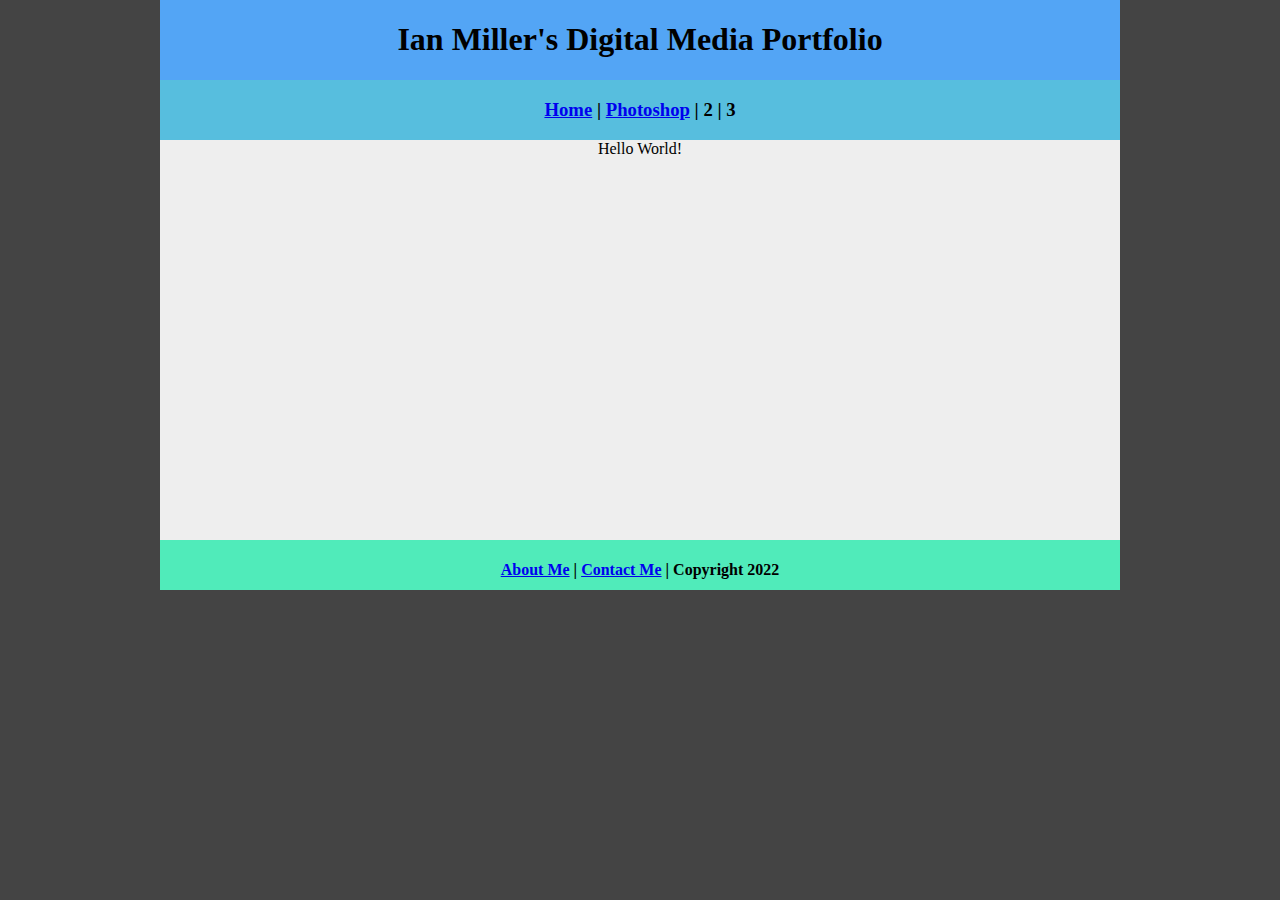
==== index.html @ 99772f0a "Update index.html" ====
<!DOCTYPE html>
<html class="homePage">
<head>
	<!-- This is a comment! Text here will be ignored by the browser. -->
	<meta charset="UTF-8">
	<title>Ian Miller's Digital Media Portfolio</title>
	<link href="myCSS.css" rel="stylesheet" type="text/css">
</head>
<body>
<div class="container">
  <div class="header">
  	<h1>Ian Miller's Digital Media Portfolio</h1>
  </div>
  <div class="nav">
    <h3><a href="index.html">Home</a> | <a href="Raster/index.html">Photoshop</a> | 2 | 3</h3>
  </div>
  <div class="content">Hello World!</div>
  <div class="footer">
    <h4><a href="raster/index.html">About Me</a> | <a href=mailto:ianmill9598@granitesd.org?subject=Digital Media Portfolio>Contact Me</a> | Copyright 2022</h4>
  </div>
</div>
</body>
</html>
---- myCSS.css ----
@charset "UTF-8";
/* This is a comment! Text here will be ignored by the browser. */
body {
	margin: 0 auto;
}
.homePage {
	background: #444444;
}
.container {
	width: 960px;
	margin: 0 auto;
}
.header {
	background: #53A5F5;
	text-align: center;
	margin: 0px;
	padding: 5;
	float: left;
	width: 100%;
	height: 80px;
	
}
.nav {
	background: #57BEDE;
	margin: 0px;
	padding: 5;
	float: left;
	width: 100%;
	height: 60px;
	text-align: center;
}
.content {
	background: #EEEEEE;
	margin: 0px;
	float: left;
	width: 100%;
	height: 400px;
	text-align: center;
}
.footer {
	background: #50EBBA;
	margin: 0px;
	float: left;
	width: 100%;
	height: 50px;
	text-align: center;
}
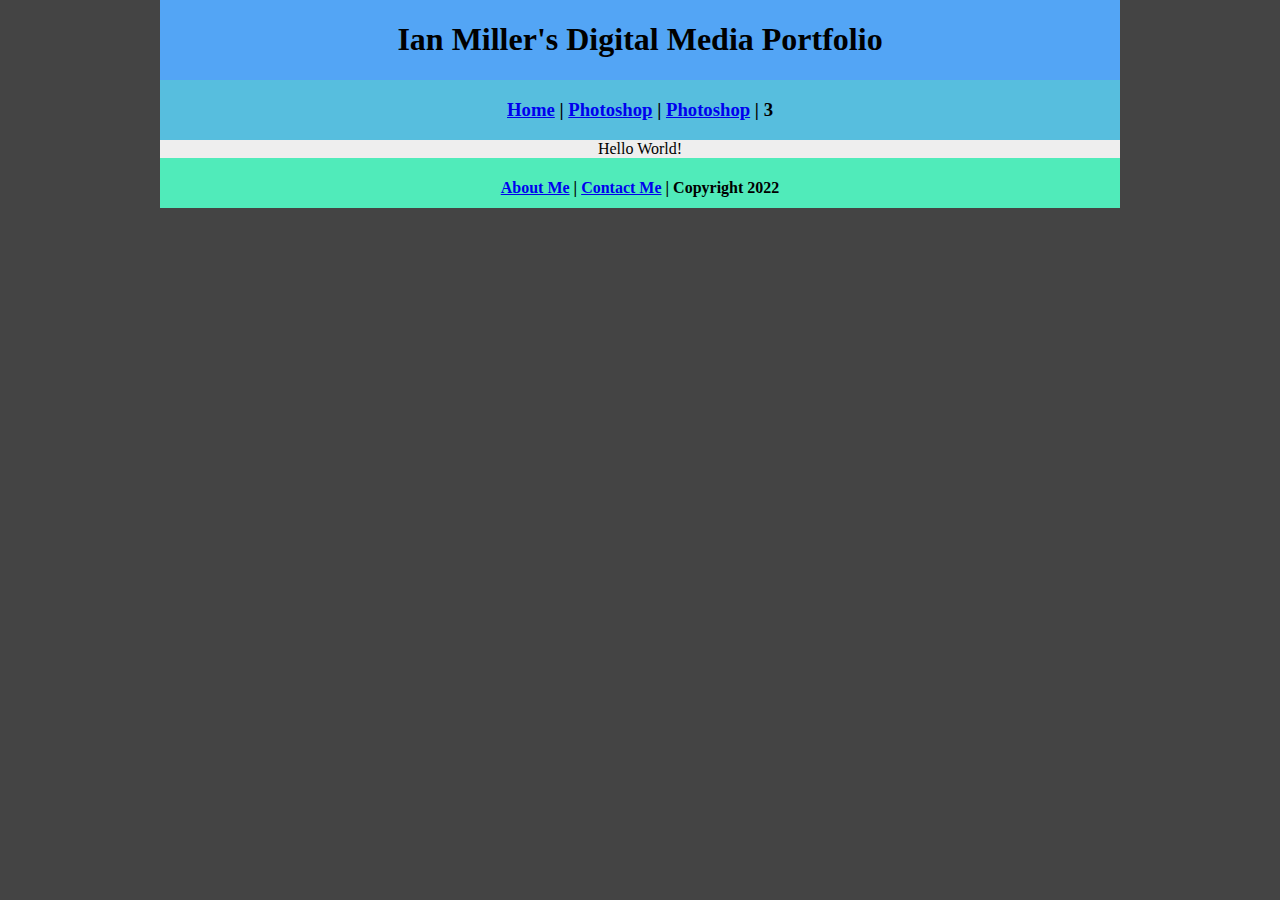
==== commit 652d3d0f: "Update index.html" ====
--- a/index.html
+++ b/index.html
@@ -12,11 +12,11 @@
   	<h1>Ian Miller's Digital Media Portfolio</h1>
   </div>
   <div class="nav">
-    <h3><a href="index.html">Home</a> | <a href="Raster/index.html">Photoshop</a> | 2 | 3</h3>
+    <h3><a href="index.html">Home</a> | <a href="Raster/index.html">Photoshop</a> | <a href="Vector/index.html">Photoshop</a> | 3</h3>
   </div>
   <div class="content">Hello World!</div>
   <div class="footer">
-    <h4><a href="raster/index.html">About Me</a> | <a href=mailto:ianmill9598@granitesd.org?subject=Digital Media Portfolio>Contact Me</a> | Copyright 2022</h4>
+    <h4><a href="aboutMe.html">About Me</a> | <a href=mailto:ianmill9598@granitesd.org?subject=Digital Media Portfolio>Contact Me</a> | Copyright 2022</h4>
   </div>
 </div>
 </body>
--- a/myCSS.css
+++ b/myCSS.css
@@ -34,7 +34,6 @@
 	margin: 0px;
 	float: left;
 	width: 100%;
-	height: 400px;
 	text-align: center;
 }
 .footer {
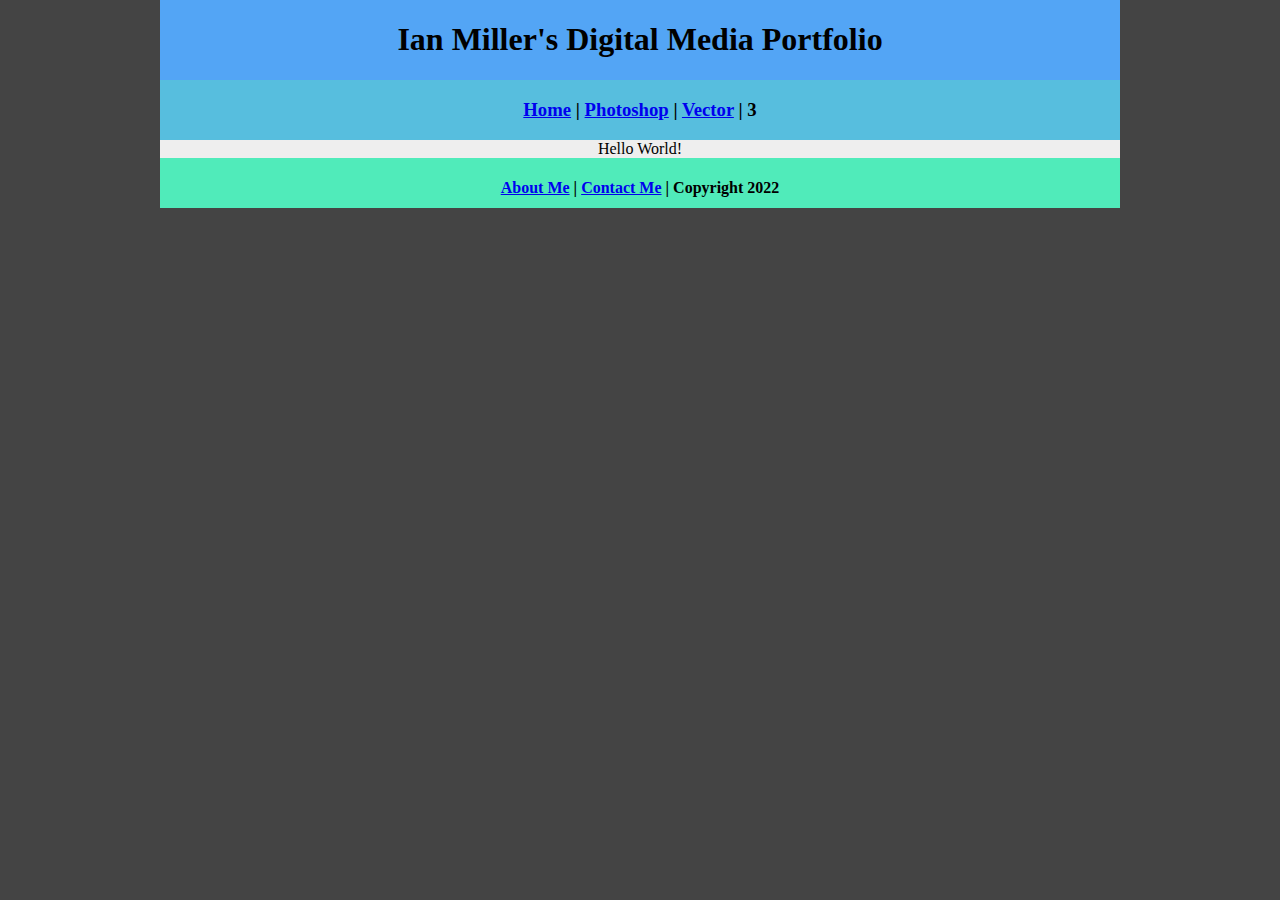
==== commit 851f2c85: "Update index.html" ====
--- a/index.html
+++ b/index.html
@@ -12,7 +12,7 @@
   	<h1>Ian Miller's Digital Media Portfolio</h1>
   </div>
   <div class="nav">
-    <h3><a href="index.html">Home</a> | <a href="Raster/index.html">Photoshop</a> | <a href="Vector/index.html">Photoshop</a> | 3</h3>
+    <h3><a href="index.html">Home</a> | <a href="Raster/index.html">Photoshop</a> | <a href="Vector/index.html">Vector</a> | 3</h3>
   </div>
   <div class="content">Hello World!</div>
   <div class="footer">
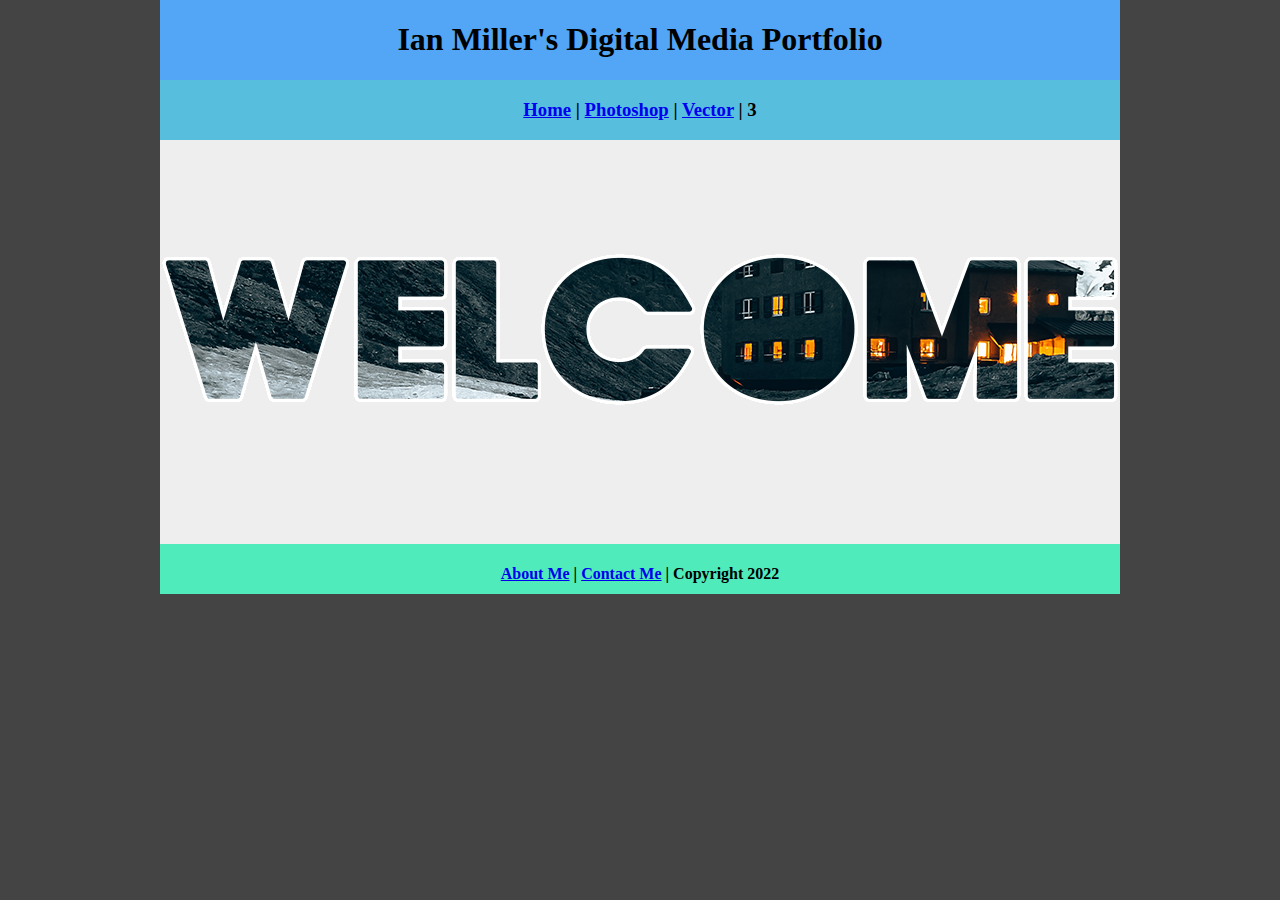
==== commit 5f786c3c: "Update index.html" ====
--- a/index.html
+++ b/index.html
@@ -14,7 +14,10 @@
   <div class="nav">
     <h3><a href="index.html">Home</a> | <a href="Raster/index.html">Photoshop</a> | <a href="Vector/index.html">Vector</a> | 3</h3>
   </div>
-  <div class="content">Hello World!</div>
+  <div class="content">
+	<img src="welcome.png" > 
+	  </img>
+	</div>
   <div class="footer">
     <h4><a href="aboutMe.html">About Me</a> | <a href=mailto:ianmill9598@granitesd.org?subject=Digital Media Portfolio>Contact Me</a> | Copyright 2022</h4>
   </div>
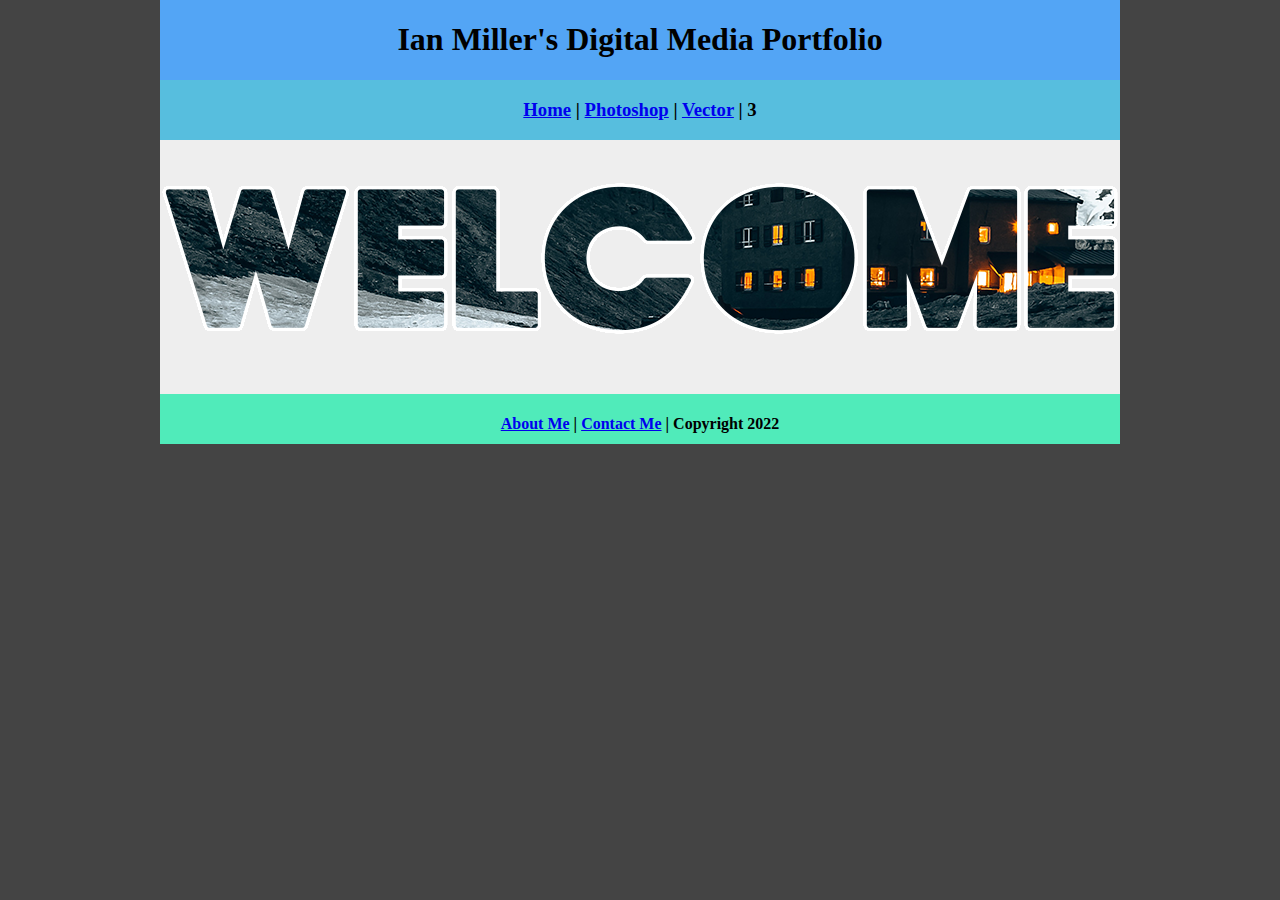
==== commit 4c0371b9: "Update index.html" ====
--- a/index.html
+++ b/index.html
@@ -15,7 +15,7 @@
     <h3><a href="index.html">Home</a> | <a href="Raster/index.html">Photoshop</a> | <a href="Vector/index.html">Vector</a> | 3</h3>
   </div>
   <div class="content">
-	<img src="welcome.png" > 
+	<img src="Raster/welcome.png" > 
 	  </img>
 	</div>
   <div class="footer">
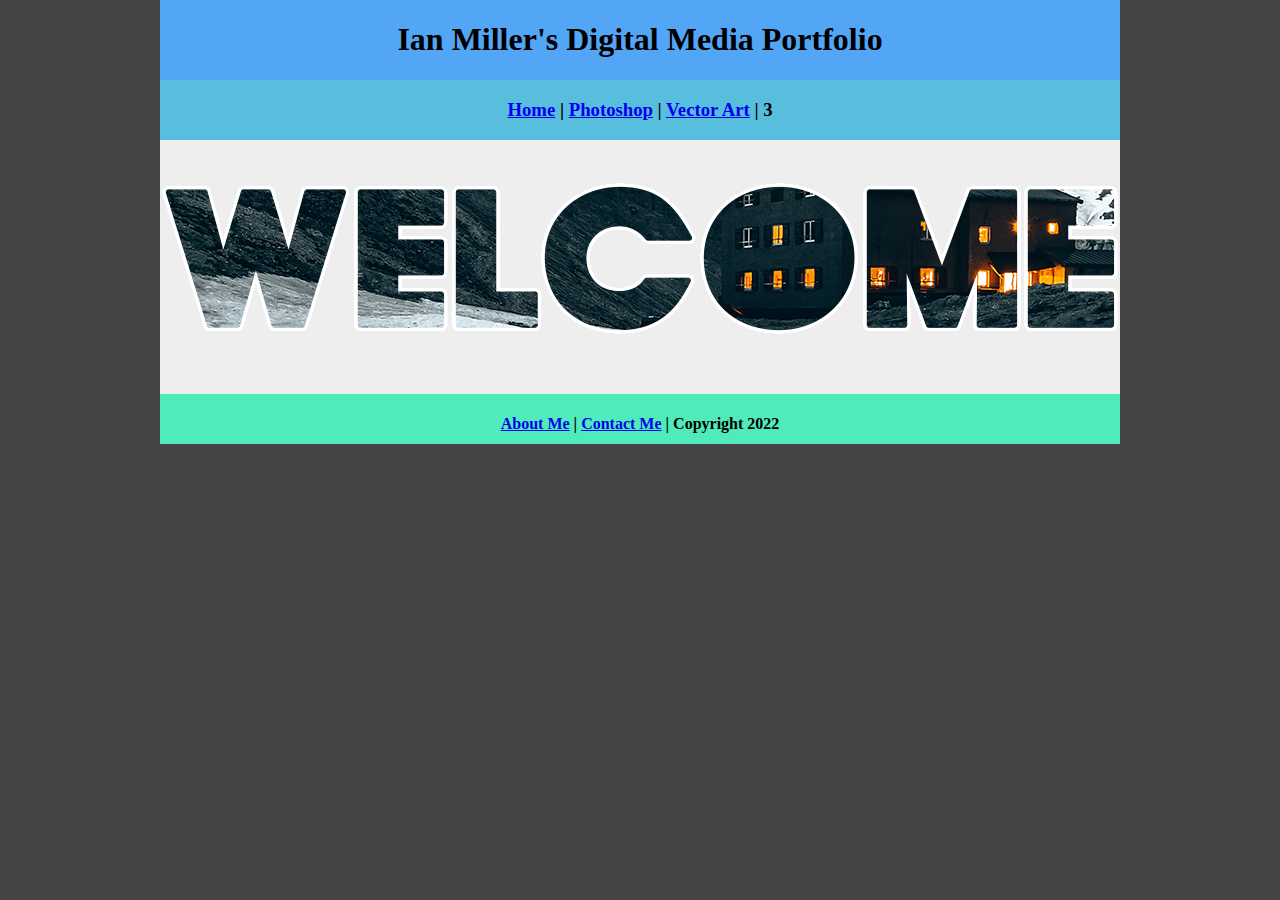
==== commit 87a38eee: "Update index.html" ====
--- a/index.html
+++ b/index.html
@@ -12,7 +12,7 @@
   	<h1>Ian Miller's Digital Media Portfolio</h1>
   </div>
   <div class="nav">
-    <h3><a href="index.html">Home</a> | <a href="Raster/index.html">Photoshop</a> | <a href="Vector/index.html">Vector</a> | 3</h3>
+    <h3><a href="index.html">Home</a> | <a href="Raster/index.html">Photoshop</a> | <a href="Vector/index.html">Vector Art</a> | 3</h3>
   </div>
   <div class="content">
 	<img src="Raster/welcome.png" > 
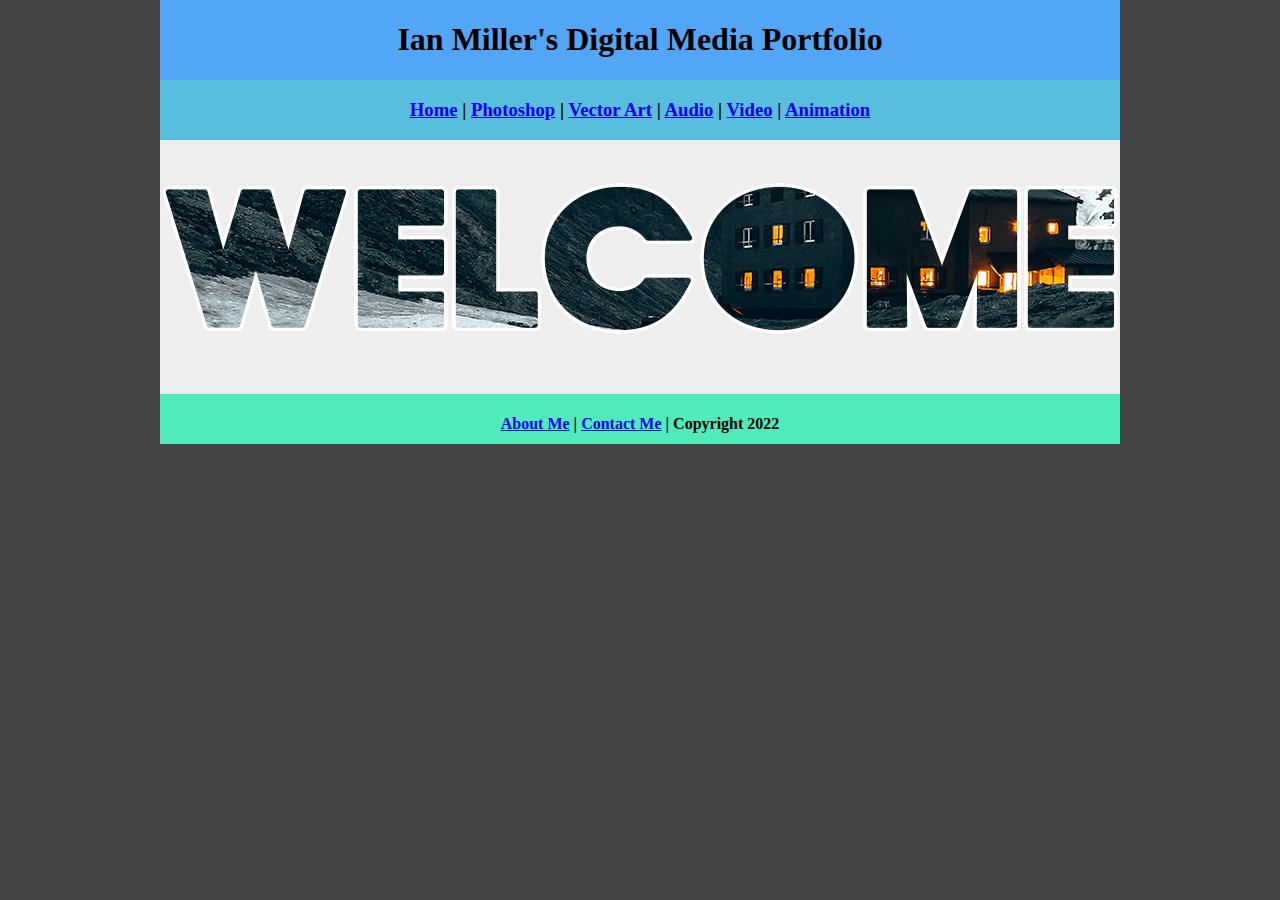
==== commit 333d3fd8: "Update index.html" ====
--- a/index.html
+++ b/index.html
@@ -12,7 +12,7 @@
   	<h1>Ian Miller's Digital Media Portfolio</h1>
   </div>
   <div class="nav">
-    <h3><a href="index.html">Home</a> | <a href="Raster/index.html">Photoshop</a> | <a href="Vector/index.html">Vector Art</a> | 3</h3>
+    <h3><a href="index.html">Home</a> | <a href="Raster/index.html">Photoshop</a> | <a href="Vector/index.html">Vector Art</a> | <a href="Audio/index.html">Audio</a> | <a href="Video/index.html">Video</a> | <a href="Animation/index.html">Animation</a></h3>
   </div>
   <div class="content">
 	<img src="Raster/welcome.png" > 
